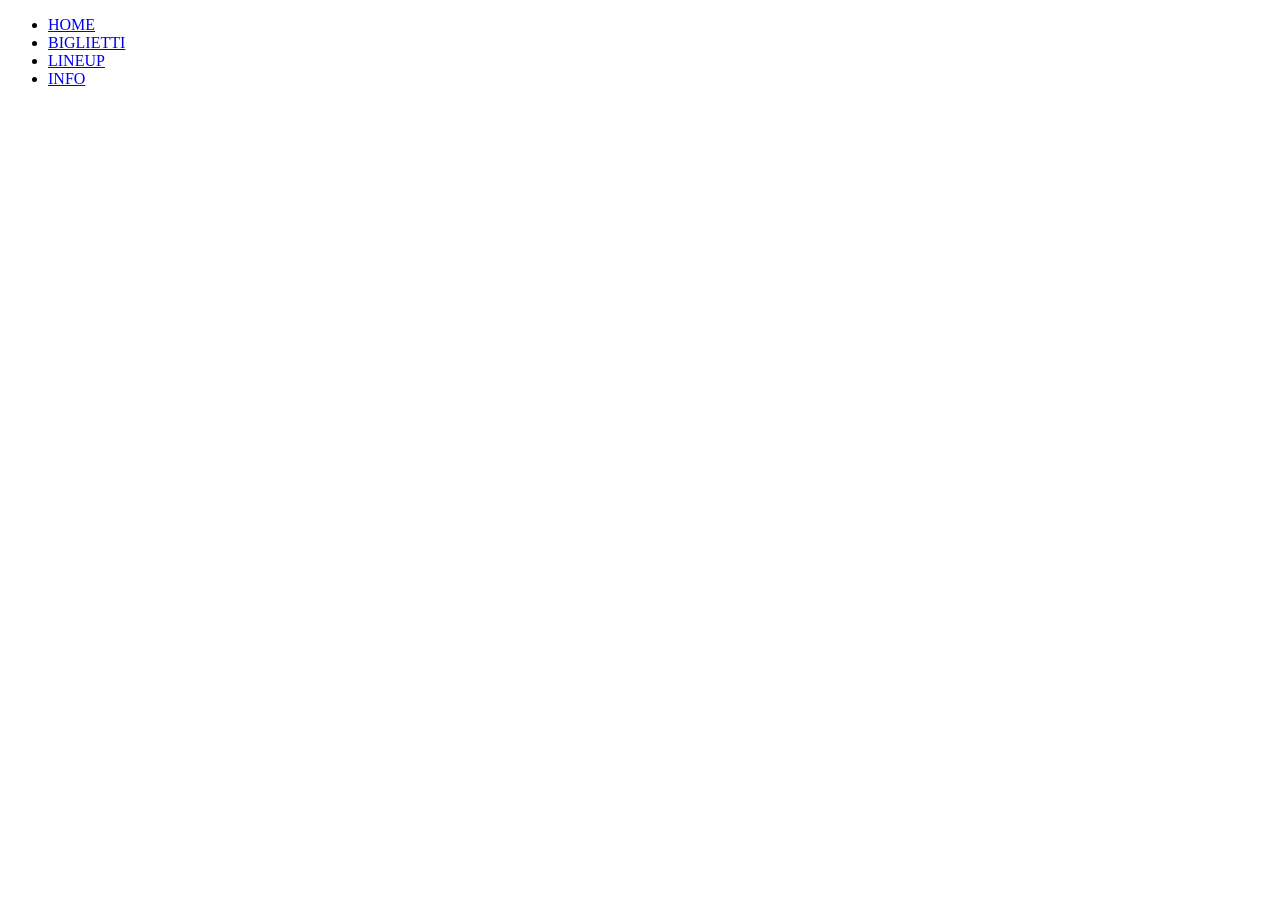
==== biglietteria.html @ 24fa4e7d "Finalizzazione pagina lineup.html, modificati i file biglietteria.html, index.html e info.html" ====
<!DOCTYPE html>
<html lang="en">
<head>
    <meta charset="UTF-8">
    <meta name="viewport" content="width=device-width, initial-scale=1.0">
    <title>Document</title>
</head>
<body>
    <div class="navigazione">
        <ul>
            <li><a href="index.html">HOME</a></li>
            <li><a href="biglietteria.html">BIGLIETTI</a></li>
            <li><a href="lineup.html">LINEUP</a></li>
            <li><a href="info.html">INFO</a></li>
        </ul>
    </div>
</body>
</html>
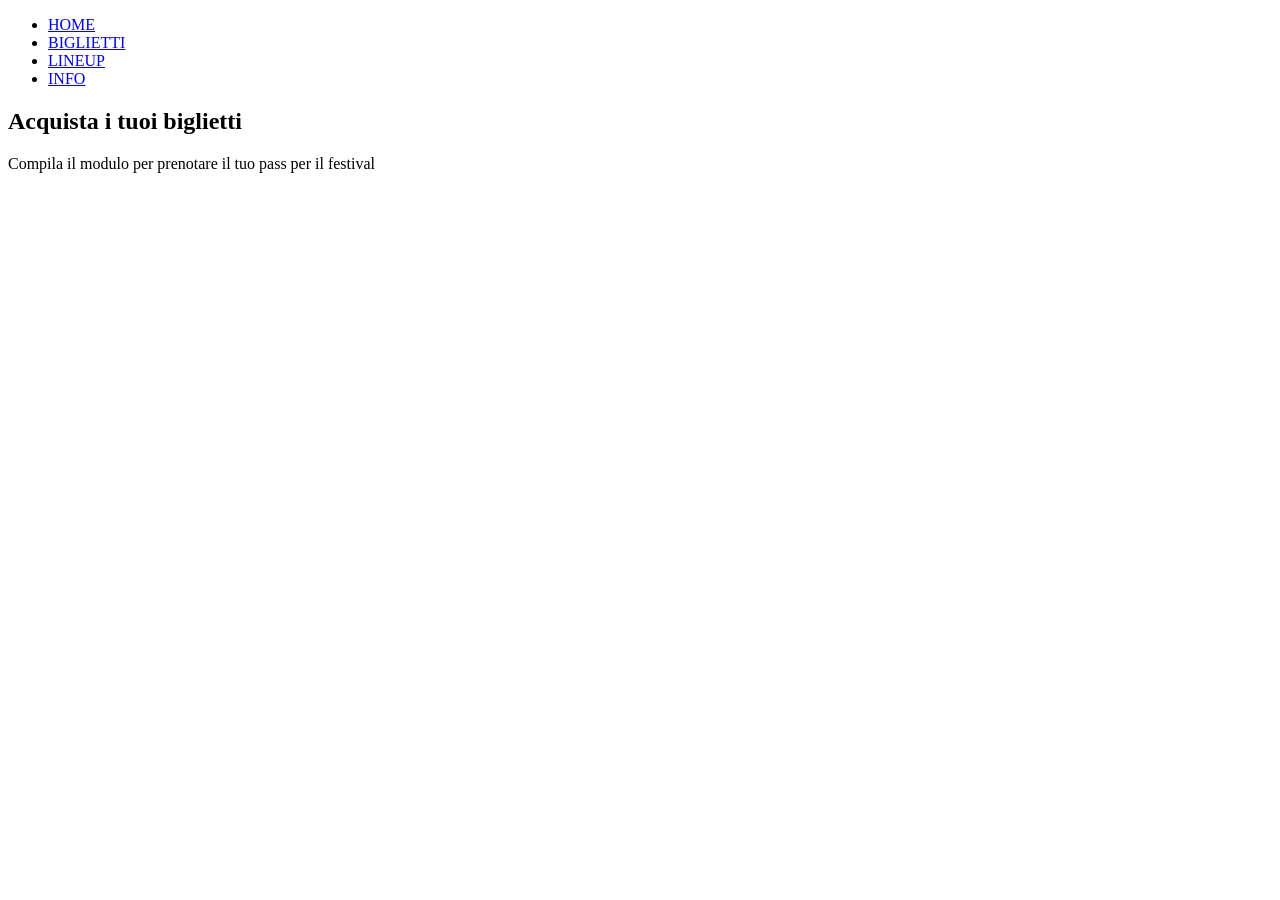
==== commit a3911b9f: "Modifica di biglietteria.html e style.css" ====
--- a/biglietteria.html
+++ b/biglietteria.html
@@ -14,5 +14,12 @@
             <li><a href="info.html">INFO</a></li>
         </ul>
     </div>
+
+    <div>
+        <h2>Acquista i tuoi biglietti</h2>
+        <p>Compila il modulo per prenotare il tuo pass per il festival</p>
+
+        
+    </div>
 </body>
 </html>
